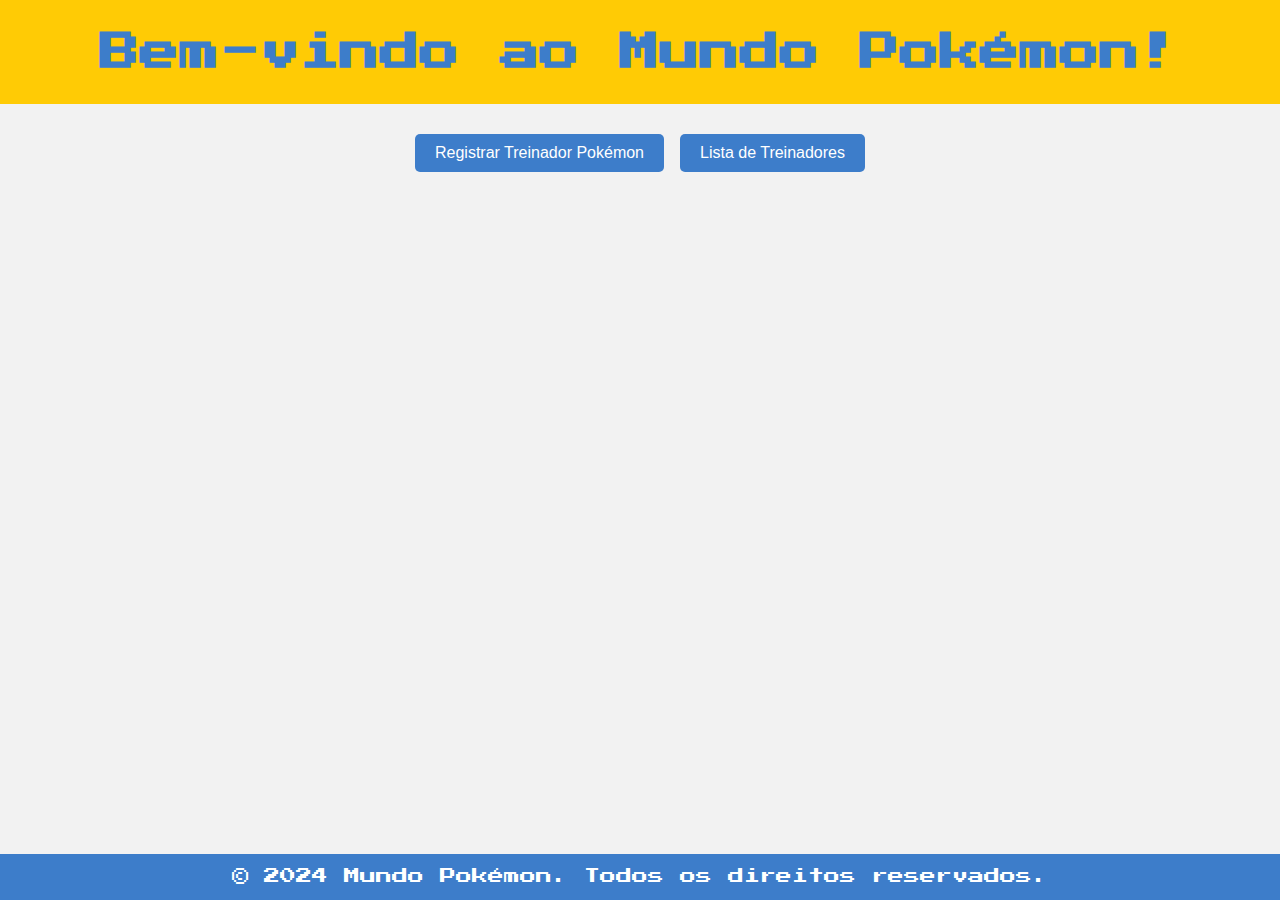
==== pokemon/index.html @ f4df4385 "Pussh" ====
<!DOCTYPE html>
<html lang="pt-br">

<head>
    <meta charset="UTF-8">
    <meta name="viewport" content="width=device-width, initial-scale=1.0">
    <title>Site Pokémon</title>
    <link rel="stylesheet" href="styles.css">
    <link rel="preconnect" href="https://fonts.googleapis.com">
    <link rel="preconnect" href="https://fonts.gstatic.com" crossorigin>
    <link href="https://fonts.googleapis.com/css2?family=Press+Start+2P&display=swap" rel="stylesheet">
</head>

<body>
    <header>
        <h1>Bem-vindo ao Mundo Pokémon!</h1>
    </header>
    <main>
        <section class="introduction">
            <button id="openFormButton">Registrar Treinador Pokémon</button>
            <button id="showTrainerListButton">Lista de Treinadores</button>


        </section>
        <section id="trainerFormSection" class="trainer-form-section">
            <h2>Dados do Treinador Pokémon</h2>
            <form id="trainerForm">
                <label for="name">Nome:</label>
                <input type="text" id="name" name="name" required>

                <label for="age">Idade:</label>
                <input type="number" id="age" name="age" required>

                <label for="height">Altura:</label>
                <input type="text" id="height" name="height" required>

                <label for="bloodType">Tipo Sanguíneo:</label>
                <input type="text" id="bloodType" name="bloodType" required>

                <label for="gender">Sexo:</label>
                <select id="gender" name="gender" required>
                    <option value="" disabled selected>Selecione</option>
                    <option value="masculino">Masculino</option>
                    <option value="feminino">Feminino</option>
                    <option value="outro">Outro</option>
                </select>

                <label for="weight">Peso:</label>
                <input type="text" id="weight" name="weight" required>

                <label for="city">Cidade:</label>
                <input type="text" id="city" name="city" required>

                <label for="badges">Insígnias:</label>
                <input type="text" id="badges" name="badges" required>

                <label for="pokemons">Pokémons (separe com vírgulas):</label>
                <textarea id="pokemons" name="pokemons" rows="4" required></textarea>

                <label for="photo">Foto do Treinador (URL):</label>
                <input type="text" id="photo" name="photo" placeholder="Insira a URL da foto" value="https://static.wikia.nocookie.net/pokemon/images/a/a7/Ash_Ketchum.png/revision/latest?cb=20220407155641" required>

                <button type="submit">Cadastrar</button>
                <button type="button" id="closeFormButton">Fechar</button>
                <button type="button" id="generateRandomPokemons">Gerar Pokémon Aleatórios</button>
            </form>
        </section>
        <section id="trainerListSection" class="trainer-list-section">
            <h2>Lista de Treinadores</h2>
            <button id="closeTrainerListButton">Fechar Lista</button>
            <div id="trainerList" class="trainer-list"></div>
        </section>
    </main>
    <footer>
        <p>&copy; 2024 Mundo Pokémon. Todos os direitos reservados.</p>
    </footer>
    <script src="scripts.js"></script>
</body>

</html>
---- pokemon/styles.css ----
/* Reset de estilos básicos */

* {
    margin: 0;
    padding: 0;
    box-sizing: border-box;
}


/* Corpo do documento */

body {
    font-family: 'Press Start 2P', cursive;
    background: #f2f2f2;
    /* Cor de fundo clara */
    color: #333;
    /* Cor do texto */
    line-height: 1.6;
    min-height: 100vh;
    /* Altura mínima para garantir que o rodapé vá para o fundo da tela */
    display: flex;
    flex-direction: column;
}


/* Estilos do cabeçalho */

header {
    background: #ffcb05;
    /* Amarelo Pokémon */
    color: #3d7dca;
    /* Azul Pokémon */
    padding: 20px 0;
    text-align: center;
}


/* Tamanho da fonte do cabeçalho */

header h1 {
    font-size: 2.5em;
}


/* Estilos do conteúdo principal */

main {
    padding: 20px;
    text-align: center;
    flex: 1;
    /* Faz o conteúdo principal ocupar o espaço disponível */
}

.introduction {
    margin-bottom: 30px;
}

.introduction h2 {
    color: #d03f2f;
    /* Vermelho Pokémon */
}

.introduction p {
    max-width: 600px;
    margin: 0 auto;
    font-size: 1.2em;
    line-height: 1.8;
}


/* Estilos do botão */

button {
    background: #3d7dca;
    /* Azul Pokémon */
    color: #fff;
    /* Texto branco */
    border: none;
    padding: 10px 20px;
    font-size: 1em;
    cursor: pointer;
    border-radius: 5px;
    margin-top: 10px;
}

button:hover {
    background: #2a5d8f;
    /* Azul escuro para hover */
}


/* Estilos do formulário */

.trainer-form-section {
    display: none;
    /* Inicialmente escondido */
    margin: 20px auto;
    max-width: 600px;
    padding: 20px;
    background: #fff;
    border-radius: 8px;
    box-shadow: 0 4px 8px rgba(0, 0, 0, 0.1);
}

.trainer-form-section h2 {
    color: #3d7dca;
    /* Azul Pokémon */
}

.trainer-form-section form {
    display: flex;
    flex-direction: column;
    gap: 10px;
}

.trainer-form-section label {
    font-weight: bold;
}

.trainer-form-section input,
.trainer-form-section select,
.trainer-form-section textarea {
    padding: 10px;
    border: 1px solid #ddd;
    border-radius: 5px;
}

.trainer-form-section button {
    margin-top: 10px;
}


/* Estilos da seção de lista de treinadores */

.trainer-list-section {
    display: none;
    /* Inicialmente escondido */
    margin: 20px auto;
    max-width: 800px;
    padding: 20px;
    background: #fff;
    border-radius: 8px;
    box-shadow: 0 4px 8px rgba(0, 0, 0, 0.1);
}

.trainer-list-section h2 {
    color: #3d7dca;
    /* Azul Pokémon */
}

.trainer-list {
    display: flex;
    flex-wrap: wrap;
    gap: 10px;
    justify-content: center;
}


/* Estilos dos cartões dos treinadores */

.trainer-card {
    background: #f2f2f2;
    /* Cor de fundo clara para os cartões */
    border: 1px solid #ddd;
    border-radius: 8px;
    box-shadow: 0 4px 8px rgba(0, 0, 0, 0.1);
    overflow: hidden;
    max-width: 200px;
    text-align: center;
    padding: 10px;
}

.trainer-card img {
    width: 100%;
    height: auto;
    border-bottom: 1px solid #ddd;
}

.trainer-card h3 {
    color: #3d7dca;
    /* Azul Pokémon */
    font-size: 1em;
    margin: 10px 0;
}


/* Estilos dos campos editáveis */

.trainer-card .editable {
    background: #fff;
    border: 1px solid #ddd;
    border-radius: 5px;
    padding: 5px;
    font-size: 0.9em;
    margin: 2px 0;
}

.trainer-card .editable:focus {
    border-color: #3d7dca;
}

#closeTrainerListButton {
    background: #d03f2f;
    /* Vermelho Pokémon para fechar */
    margin-bottom: 10px;
}

#closeTrainerListButton:hover {
    background: #b02c1e;
    /* Vermelho escuro para hover */
}

footer {
    background: #3d7dca;
    /* Azul Pokémon */
    color: #fff;
    /* Texto branco */
    padding: 10px 0;
    text-align: center;
    margin-top: auto;
    /* Faz o rodapé ir para o fundo da tela */
}
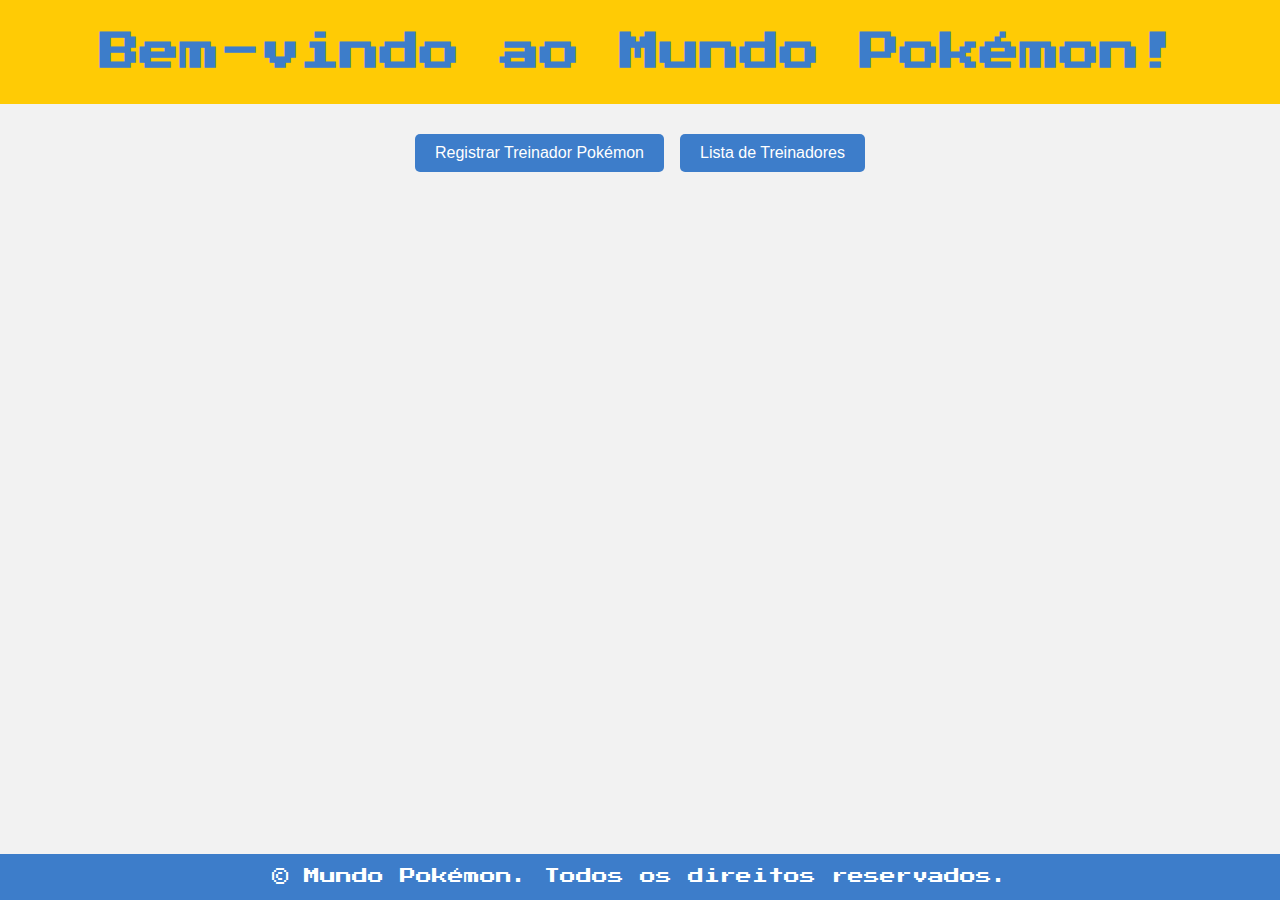
==== commit bf77230a: "atualizado" ====
--- a/pokemon/index.html
+++ b/pokemon/index.html
@@ -58,8 +58,7 @@
                 <textarea id="pokemons" name="pokemons" rows="4" required></textarea>
 
                 <label for="photo">Foto do Treinador (URL):</label>
-                <input type="text" id="photo" name="photo" placeholder="Insira a URL da foto" value="https://static.wikia.nocookie.net/pokemon/images/a/a7/Ash_Ketchum.png/revision/latest?cb=20220407155641" required>
-
+                <input type="text" id="photo" name="photo" placeholder="Insira a URL da foto">
                 <button type="submit">Cadastrar</button>
                 <button type="button" id="closeFormButton">Fechar</button>
                 <button type="button" id="generateRandomPokemons">Gerar Pokémon Aleatórios</button>
@@ -72,7 +71,7 @@
         </section>
     </main>
     <footer>
-        <p>&copy; 2024 Mundo Pokémon. Todos os direitos reservados.</p>
+        <p>&copy; Mundo Pokémon. Todos os direitos reservados.</p>
     </footer>
     <script src="scripts.js"></script>
 </body>
--- a/pokemon/styles.css
+++ b/pokemon/styles.css
@@ -1,54 +1,34 @@
-/* Reset de estilos básicos */
-
 * {
     margin: 0;
     padding: 0;
     box-sizing: border-box;
 }
 
-
-/* Corpo do documento */
-
 body {
     font-family: 'Press Start 2P', cursive;
     background: #f2f2f2;
-    /* Cor de fundo clara */
     color: #333;
-    /* Cor do texto */
     line-height: 1.6;
     min-height: 100vh;
-    /* Altura mínima para garantir que o rodapé vá para o fundo da tela */
     display: flex;
     flex-direction: column;
 }
 
-
-/* Estilos do cabeçalho */
-
 header {
     background: #ffcb05;
-    /* Amarelo Pokémon */
     color: #3d7dca;
-    /* Azul Pokémon */
     padding: 20px 0;
     text-align: center;
 }
-
-
-/* Tamanho da fonte do cabeçalho */
 
 header h1 {
     font-size: 2.5em;
 }
 
-
-/* Estilos do conteúdo principal */
-
 main {
     padding: 20px;
     text-align: center;
     flex: 1;
-    /* Faz o conteúdo principal ocupar o espaço disponível */
 }
 
 .introduction {
@@ -57,7 +37,6 @@
 
 .introduction h2 {
     color: #d03f2f;
-    /* Vermelho Pokémon */
 }
 
 .introduction p {
@@ -67,14 +46,9 @@
     line-height: 1.8;
 }
 
-
-/* Estilos do botão */
-
 button {
     background: #3d7dca;
-    /* Azul Pokémon */
     color: #fff;
-    /* Texto branco */
     border: none;
     padding: 10px 20px;
     font-size: 1em;
@@ -85,15 +59,10 @@
 
 button:hover {
     background: #2a5d8f;
-    /* Azul escuro para hover */
 }
-
-
-/* Estilos do formulário */
 
 .trainer-form-section {
     display: none;
-    /* Inicialmente escondido */
     margin: 20px auto;
     max-width: 600px;
     padding: 20px;
@@ -104,7 +73,6 @@
 
 .trainer-form-section h2 {
     color: #3d7dca;
-    /* Azul Pokémon */
 }
 
 .trainer-form-section form {
@@ -129,12 +97,8 @@
     margin-top: 10px;
 }
 
-
-/* Estilos da seção de lista de treinadores */
-
 .trainer-list-section {
     display: none;
-    /* Inicialmente escondido */
     margin: 20px auto;
     max-width: 800px;
     padding: 20px;
@@ -145,7 +109,6 @@
 
 .trainer-list-section h2 {
     color: #3d7dca;
-    /* Azul Pokémon */
 }
 
 .trainer-list {
@@ -155,12 +118,8 @@
     justify-content: center;
 }
 
-
-/* Estilos dos cartões dos treinadores */
-
 .trainer-card {
     background: #f2f2f2;
-    /* Cor de fundo clara para os cartões */
     border: 1px solid #ddd;
     border-radius: 8px;
     box-shadow: 0 4px 8px rgba(0, 0, 0, 0.1);
@@ -178,13 +137,9 @@
 
 .trainer-card h3 {
     color: #3d7dca;
-    /* Azul Pokémon */
     font-size: 1em;
     margin: 10px 0;
 }
-
-
-/* Estilos dos campos editáveis */
 
 .trainer-card .editable {
     background: #fff;
@@ -201,22 +156,17 @@
 
 #closeTrainerListButton {
     background: #d03f2f;
-    /* Vermelho Pokémon para fechar */
     margin-bottom: 10px;
 }
 
 #closeTrainerListButton:hover {
     background: #b02c1e;
-    /* Vermelho escuro para hover */
 }
 
 footer {
     background: #3d7dca;
-    /* Azul Pokémon */
     color: #fff;
-    /* Texto branco */
     padding: 10px 0;
     text-align: center;
     margin-top: auto;
-    /* Faz o rodapé ir para o fundo da tela */
 }